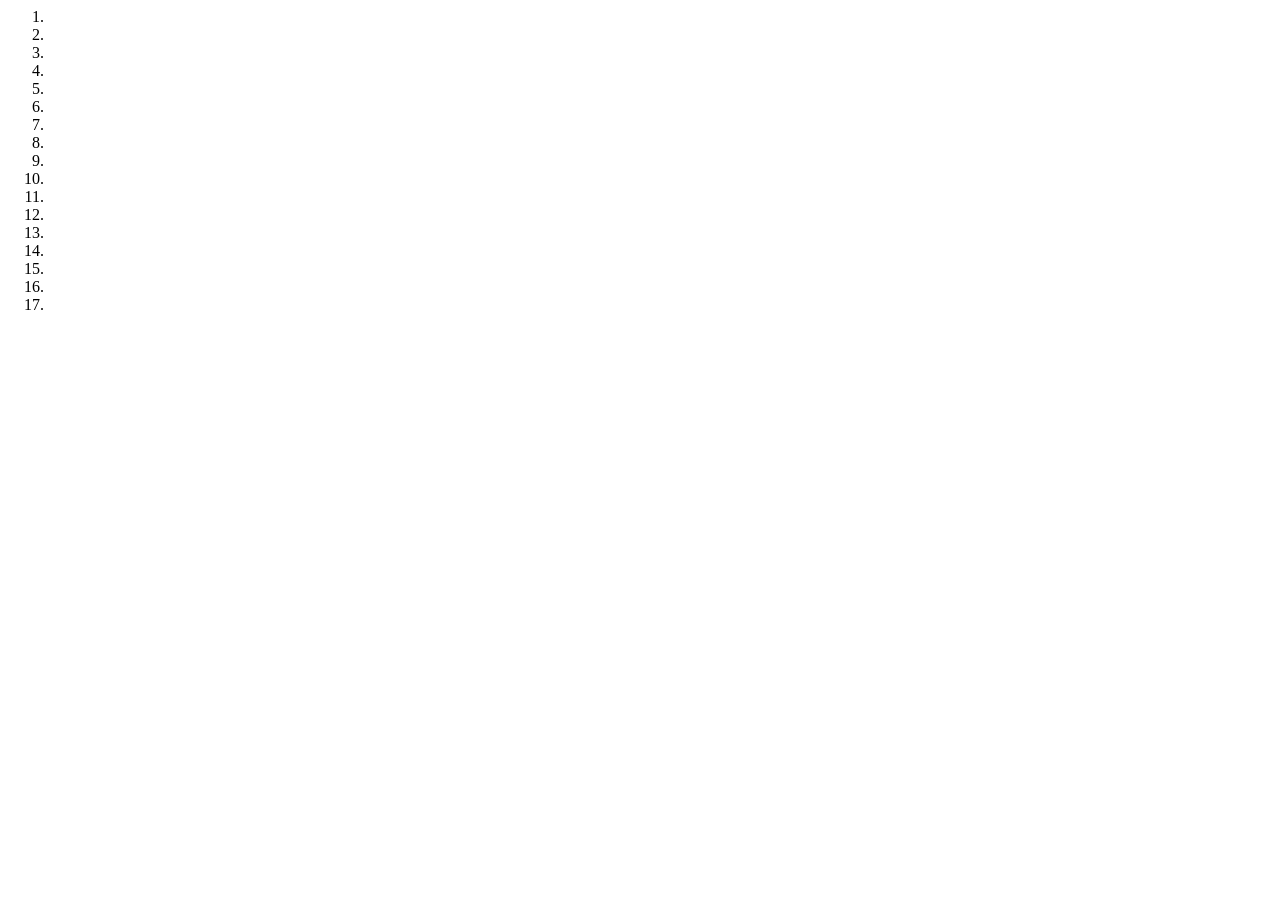
==== html/bildnachweis.html @ 533baa34 "initial commit" ====
<html>
    <head></head>
    <body>
        <!-- https://commons.wikimedia.org/wiki/Main_Page -->
        <!-- https://developer.mozilla.org/de/docs/Web/HTML/Reference/Elements/ol -->
        <!-- https://www.w3schools.com/tags/tag_ol.asp -->

        <ol>
            <li></li>
            <li></li>
            <li></li>
            <li></li>
            <li></li>
            <li></li>
            <li></li>
            <li></li>
            <li></li>
            <li></li>
            <li></li>
            <li></li>
            <li></li>
            <li></li>
            <li></li>
            <li></li>
            <li></li>
            
        </ol>
    </body>
</html>
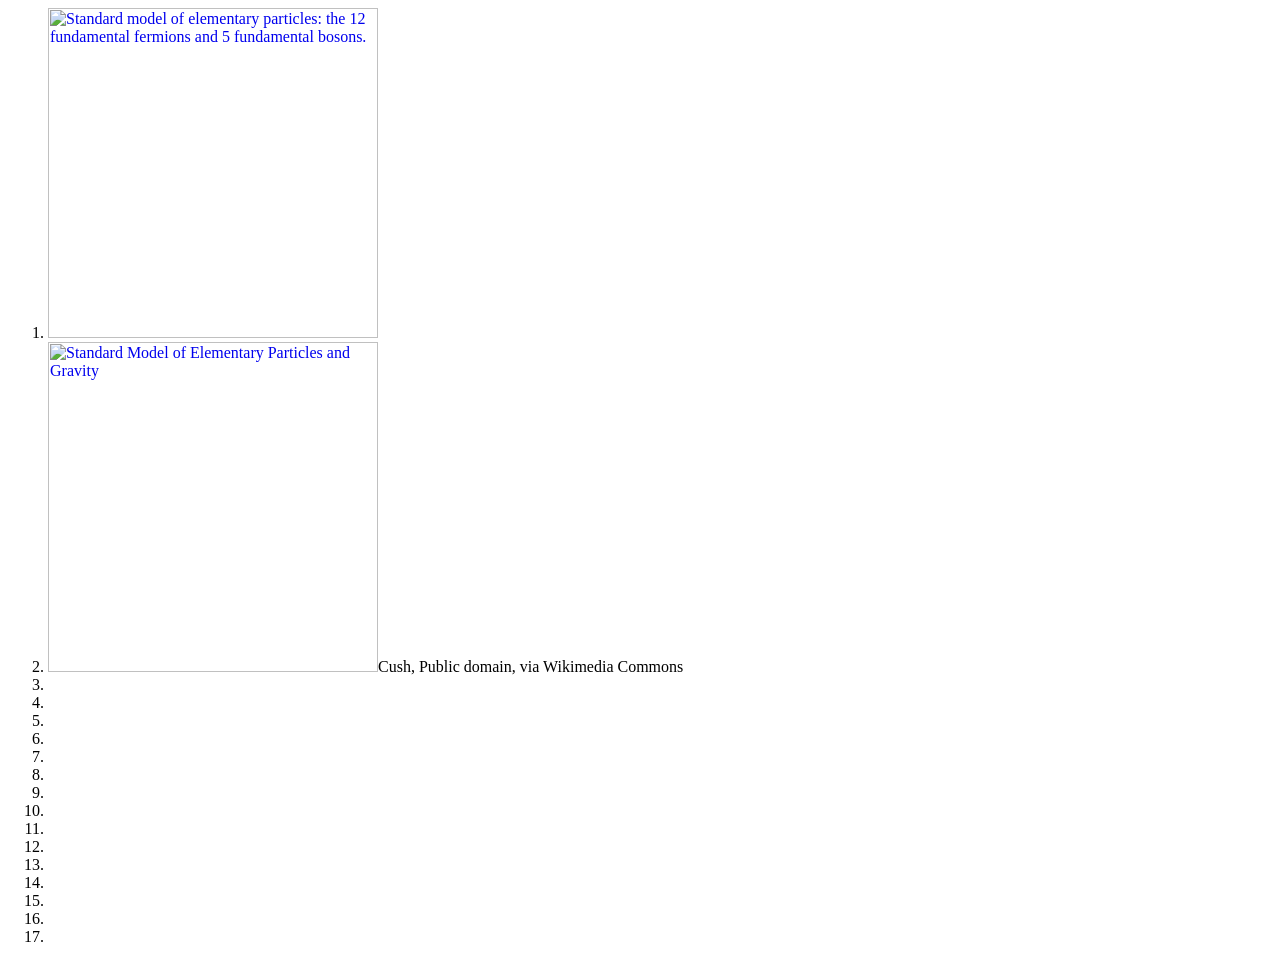
==== commit 51dbed7e: "-" ====
--- a/html/bildnachweis.html
+++ b/html/bildnachweis.html
@@ -6,8 +6,8 @@
         <!-- https://www.w3schools.com/tags/tag_ol.asp -->
 
         <ol>
-            <li></li>
-            <li></li>
+            <li><a title="Cush, Public domain, via Wikimedia Commons" href="https://commons.wikimedia.org/wiki/File:Standard_Model_of_Elementary_Particles.svg"><img width="330" alt="Standard model of elementary particles: the 12 fundamental fermions and 5 fundamental bosons." src="https://upload.wikimedia.org/wikipedia/commons/thumb/0/00/Standard_Model_of_Elementary_Particles.svg/330px-Standard_Model_of_Elementary_Particles.svg.png"></a></li>
+            <li><a title="Cush, Public domain, via Wikimedia Commons" href="https://commons.wikimedia.org/wiki/File:Standard_Model_of_Elementary_Particles_and_Gravity.svg"><img width="330" alt="Standard Model of Elementary Particles and Gravity" src="https://upload.wikimedia.org/wikipedia/commons/thumb/b/ba/Standard_Model_of_Elementary_Particles_and_Gravity.svg/330px-Standard_Model_of_Elementary_Particles_and_Gravity.svg.png"></a>Cush, Public domain, via Wikimedia Commons</li>
             <li></li>
             <li></li>
             <li></li>
